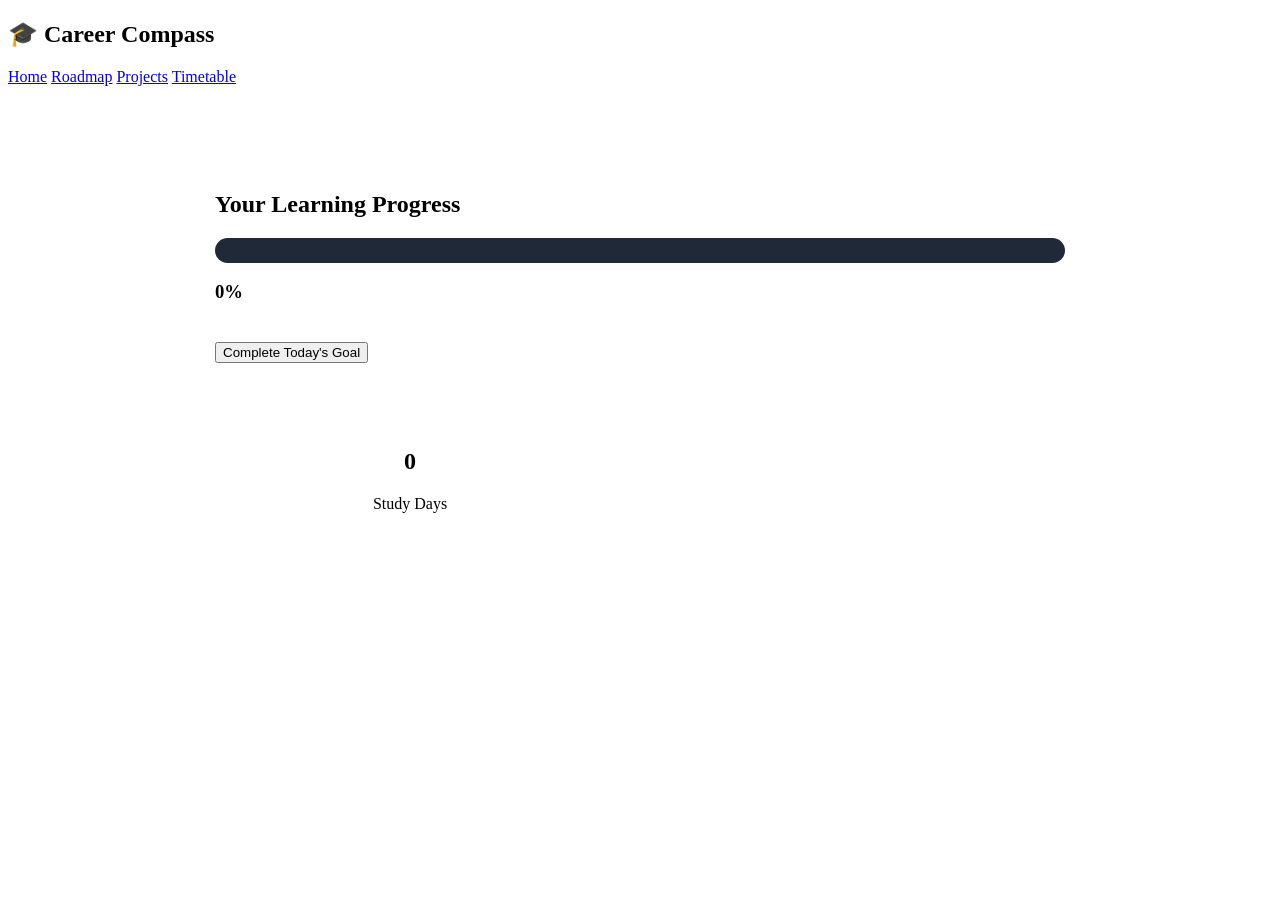
==== progress.html @ b89e2009 "Add progress.html for tracking learning progress" ====
<!DOCTYPE html>
<html lang="en">
<head>
<meta charset="UTF-8">
<meta name="viewport" content="width=device-width, initial-scale=1.0">
<title>Progress Tracker | Career Compass</title>

<link rel="stylesheet" href="css/style.css">

<style>
.container{
    max-width:900px;
    margin:40px auto;
    padding:20px;
}

.card{
    background:rgba(255,255,255,.08);
    padding:25px;
    border-radius:15px;
    margin-bottom:20px;
}

.progress-bar{
    width:100%;
    height:25px;
    background:#1f2937;
    border-radius:20px;
    overflow:hidden;
}

.progress{
    width:0%;
    height:100%;
    background:#38bdf8;
    transition:1s;
}

.stats{
    display:grid;
    grid-template-columns:repeat(auto-fit,minmax(180px,1fr));
    gap:20px;
    margin-top:20px;
}

.stat{
    background:rgba(255,255,255,.08);
    padding:20px;
    text-align:center;
    border-radius:15px;
}

button{
    margin-top:20px;
}
</style>

</head>
<body>

<header>
<h2>🎓 Career Compass</h2>

<nav>
<a href="index.html">Home</a>
<a href="roadmap.html">Roadmap</a>
<a href="projects.html">Projects</a>
<a href="timetable.html">Timetable</a>
</nav>
</header>

<div class="container">

<div class="card">
<h2>Your Learning Progress</h2>

<div class="progress-bar">
<div class="progress" id="progress"></div>
</div>

<h3 id="percent">0%</h3>

<button onclick="increaseProgress()">
Complete Today's Goal
</button>

</div>

<div class="stats">

<div class="stat">
<h2 id="days">0</h2>
<p>Study Days</p>
</div>

<div class="stat">
<h
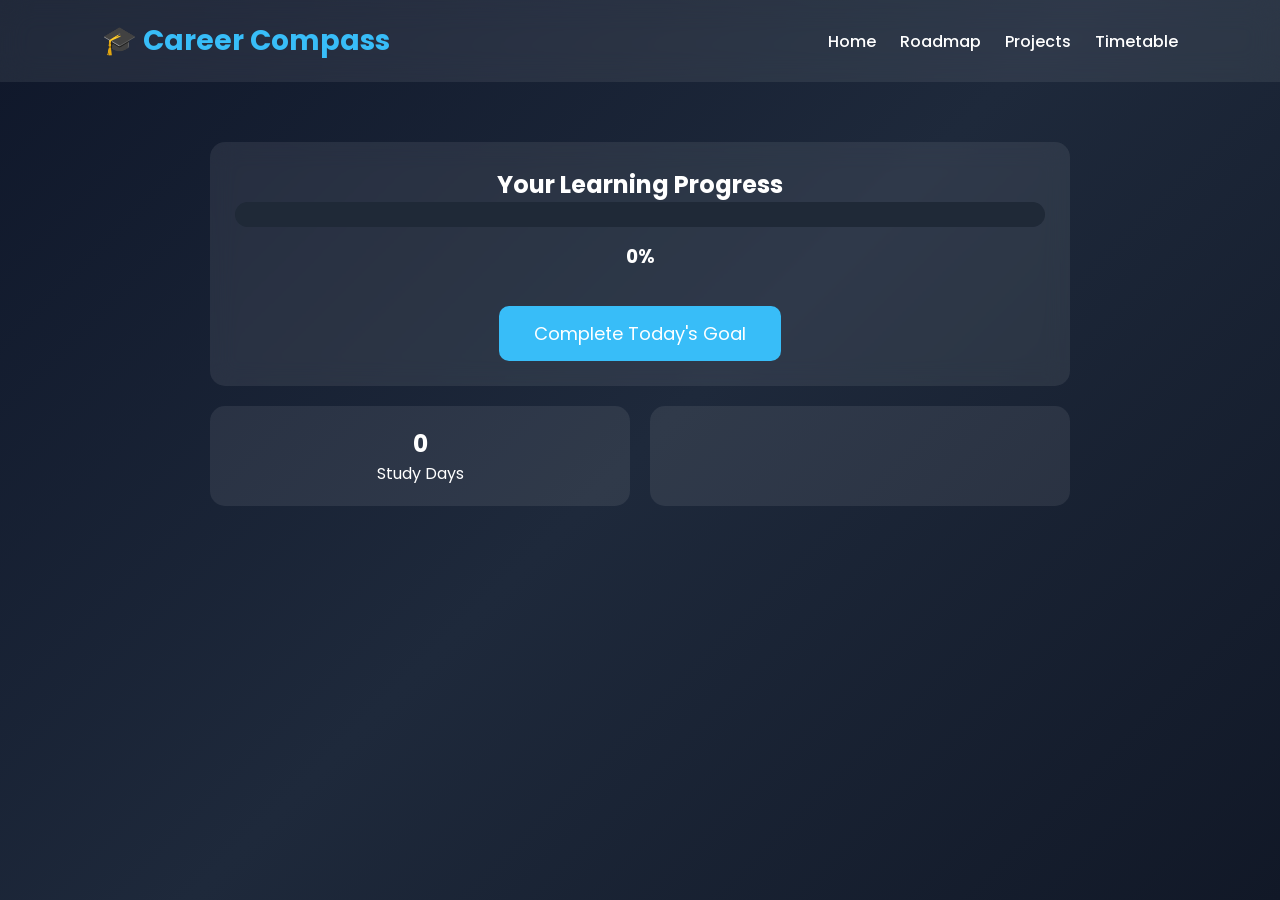
==== commit 765da8f1: "Update stylesheet link in progress.html" ====
--- a/progress.html
+++ b/progress.html
@@ -5,7 +5,7 @@
 <meta name="viewport" content="width=device-width, initial-scale=1.0">
 <title>Progress Tracker | Career Compass</title>
 
-<link rel="stylesheet" href="css/style.css">
+<link rel="stylesheet" href="style.css">
 
 <style>
 .container{
--- a/style.css
+++ b/style.css
@@ -0,0 +1,206 @@
+@import url('https://fonts.googleapis.com/css2?family=Poppins:wght@300;400;500;600;700&display=swap');
+
+*{
+margin:0;
+padding:0;
+box-sizing:border-box;
+font-family:'Poppins',sans-serif;
+}
+
+body{
+background:linear-gradient(135deg,#0f172a,#1e293b,#111827);
+color:white;
+min-height:100vh;
+}
+
+header{
+display:flex;
+justify-content:space-between;
+align-items:center;
+padding:20px 8%;
+background:rgba(255,255,255,.08);
+backdrop-filter:blur(15px);
+position:sticky;
+top:0;
+}
+
+header h2{
+color:#38bdf8;
+font-size:28px;
+}
+
+nav a{
+color:white;
+text-decoration:none;
+margin-left:20px;
+transition:.3s;
+font-weight:500;
+}
+
+nav a:hover{
+color:#38bdf8;
+}
+
+.hero{
+text-align:center;
+padding:90px 20px;
+}
+
+.hero h1{
+font-size:52px;
+margin-bottom:20px;
+}
+
+.hero p{
+font-size:18px;
+color:#cbd5e1;
+max-width:700px;
+margin:auto;
+margin-bottom:30px;
+}
+
+select{
+width:320px;
+padding:14px;
+border:none;
+border-radius:10px;
+font-size:16px;
+}
+
+button{
+padding:14px 35px;
+border:none;
+border-radius:10px;
+background:#38bdf8;
+color:white;
+font-size:18px;
+cursor:pointer;
+transition:.3s;
+}
+
+button:hover{
+background:#0284c7;
+transform:scale(1.05);
+}
+
+.features{
+display:grid;
+grid-template-columns:repeat(auto-fit,minmax(250px,1fr));
+gap:25px;
+padding:60px 8%;
+}
+
+.card{
+background:rgba(255,255,255,.08);
+backdrop-filter:blur(12px);
+padding:25px;
+border-radius:15px;
+text-align:center;
+transition:.4s;
+}
+
+.card:hover{
+transform:translateY(-10px);
+box-shadow:0 10px 20px rgba(56,189,248,.3);
+}
+
+.card h3{
+margin:15px 0;
+}
+
+footer{
+text-align:center;
+padding:25px;
+background:#020617;
+margin-top:40px;
+color:#94a3b8;
+}
+
+.container{
+width:90%;
+max-width:1100px;
+margin:40px auto;
+}
+
+.section{
+background:rgba(255,255,255,.08);
+padding:25px;
+border-radius:15px;
+margin-bottom:20px;
+}
+
+input,
+select,
+textarea{
+width:100%;
+padding:12px;
+border:none;
+border-radius:10px;
+margin:10px 0;
+font-size:16px;
+}
+
+table{
+width:100%;
+border-collapse:collapse;
+margin-top:20px;
+}
+
+th,td{
+padding:15px;
+border:1px solid rgba(255,255,255,.2);
+text-align:center;
+}
+
+th{
+background:#38bdf8;
+}
+
+@media(max-width:768px){
+
+header{
+flex-direction:column;
+}
+
+nav{
+margin-top:15px;
+}
+
+nav a{
+display:inline-block;
+margin:8px;
+}
+
+.hero h1{
+font-size:35px;
+}
+
+.hero p{
+font-size:16px;
+}
+
+.features{
+grid-template-columns:1fr;
+}
+
+}
+
+@keyframes fadeUp{
+
+from{
+opacity:0;
+transform:translateY(40px);
+}
+
+to{
+opacity:1;
+transform:translateY(0);
+}
+
+}
+
+.hero,
+.card,
+.section{
+animation:fadeUp .8s ease;
+}
